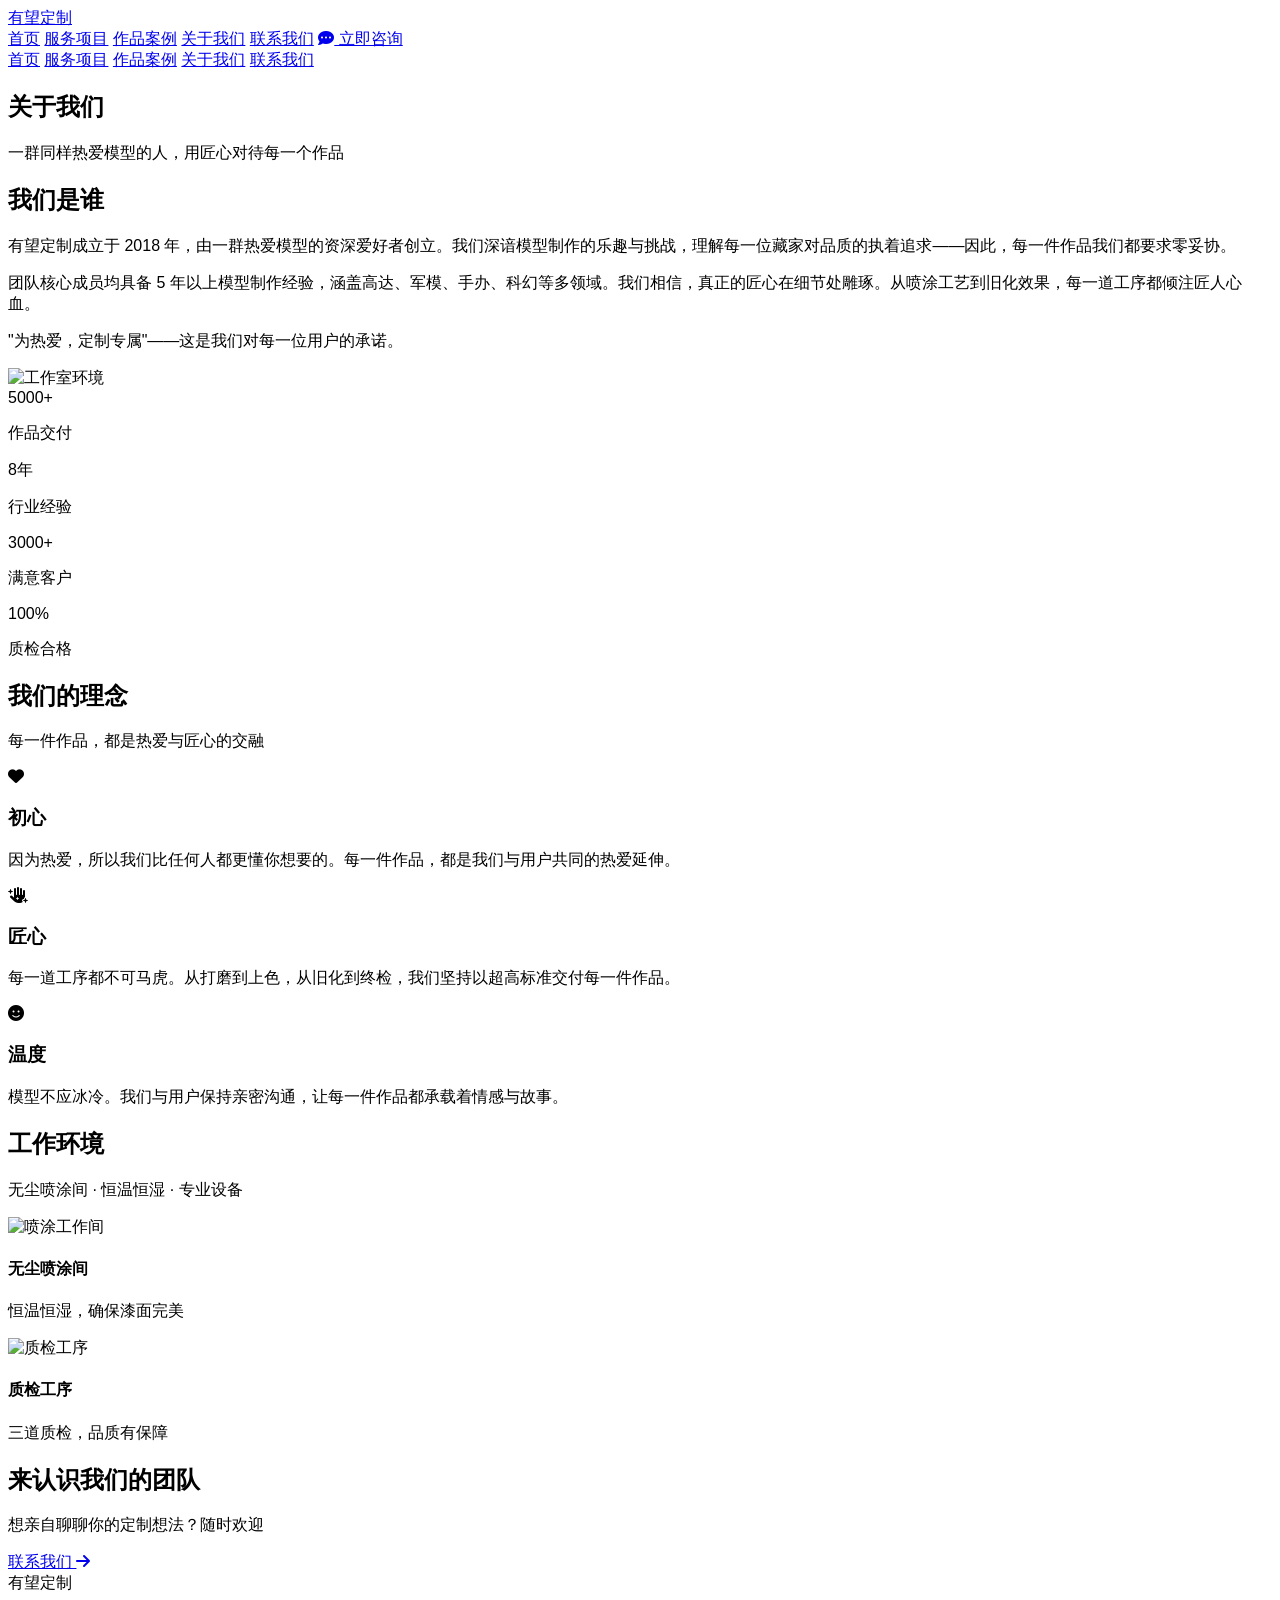
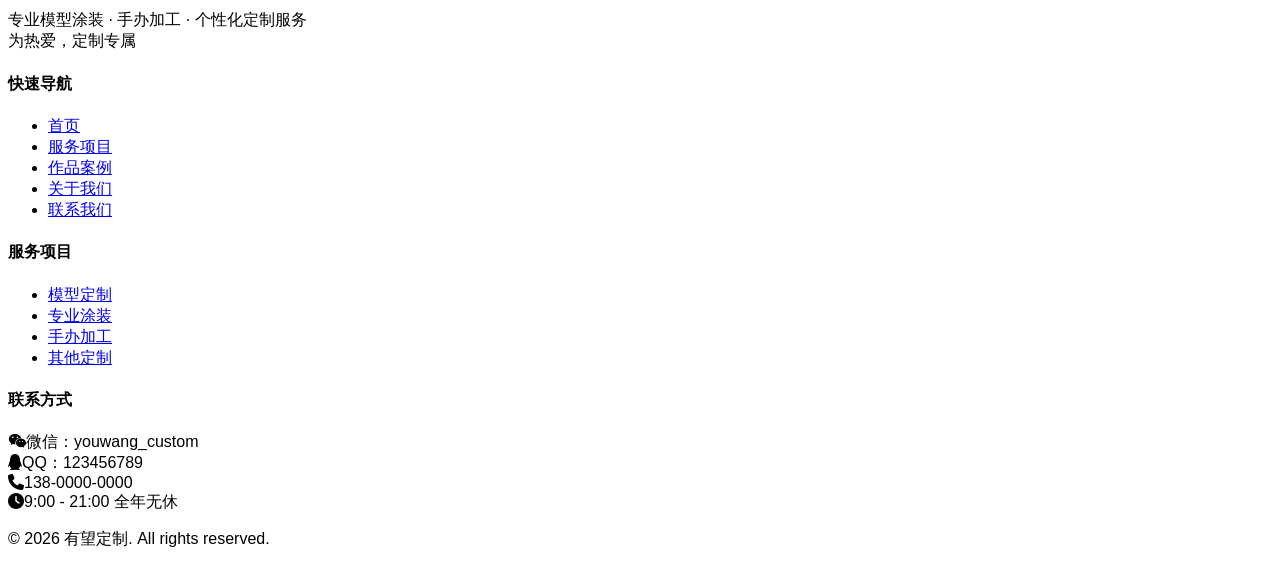
==== about.html @ 632e5db3 "Initial website deployment" ====
<!DOCTYPE html>
<html lang="zh-CN">
<head>
  <meta charset="UTF-8">
  <meta name="viewport" content="width=device-width, initial-scale=1.0, viewport-fit=cover">
  <meta name="theme-color" content="#2C3E50">
  <link rel="icon" href="data:image/svg+xml,<svg xmlns='http://www.w3.org/2000/svg' viewBox='0 0 100 100'><text y='.9em' font-size='90'>🎨</text></svg>">
  <link rel="stylesheet" href="https://cdnjs.cloudflare.com/ajax/libs/font-awesome/6.5.0/css/all.min.css">
  <script src="https://cdn.tailwindcss.com"></script>
  <script>
    tailwind.config = {
      theme: {
        extend: {
          colors: {
            primary: '#2C3E50',
            'primary-light': '#34495e',
            'primary-dark': '#1a252f',
            accent: '#E67E22',
            'accent-hover': '#d35400',
          }
        }
      }
    }
  </script>
  <link rel="stylesheet" href="css/style.css">
  <title>关于我们 — 有望定制</title>
  <meta name="description" content="有望定制——一群热爱模型的匠人，专注模型涂装、手办加工与个性化定制。">
</head>
<body class="font-sans text-gray-900 bg-white antialiased overflow-x-hidden" style="font-family:-apple-system,BlinkMacSystemFont,'SF Pro Text','PingFang SC','Microsoft YaHei',sans-serif;">

  <!-- Header -->
  <header id="site-header" class="fixed top-0 left-0 right-0 z-[1000] h-[68px] bg-white/85 backdrop-blur-2xl shadow-[0_1px_0_rgba(0,0,0,0.05),0_4px_16px_rgba(0,0,0,0.04)] transition-all duration-300">
    <div class="flex items-center justify-between h-[68px] px-6 max-w-[1120px] mx-auto">
      <a href="index.html" class="text-[22px] font-bold text-gray-900 tracking-[-0.03em]">
        有望<span class="text-accent">定制</span>
      </a>
      <nav class="hidden lg:flex items-center gap-8">
        <a href="index.html" class="nav-link text-[15px] font-medium text-gray-500 hover:text-gray-900 relative py-1 after:absolute after:-bottom-[3px] after:left-0 after:right-0 after:h-[2.5px] after:rounded-sm after:bg-accent after:scale-x-0 after:origin-left after:transition-transform after:duration-300">首页</a>
        <a href="services.html" class="nav-link text-[15px] font-medium text-gray-500 hover:text-gray-900 relative py-1 after:absolute after:-bottom-[3px] after:left-0 after:right-0 after:h-[2.5px] after:rounded-sm after:bg-accent after:scale-x-0 after:origin-left after:transition-transform after:duration-300">服务项目</a>
        <a href="portfolio.html" class="nav-link text-[15px] font-medium text-gray-500 hover:text-gray-900 relative py-1 after:absolute after:-bottom-[3px] after:left-0 after:right-0 after:h-[2.5px] after:rounded-sm after:bg-accent after:scale-x-0 after:origin-left after:transition-transform after:duration-300">作品案例</a>
        <a href="about.html" class="nav-link text-[15px] font-medium text-gray-900 relative py-1 after:absolute after:-bottom-[3px] after:left-0 after:right-0 after:h-[2.5px] after:rounded-sm after:bg-accent after:scale-x-100 after:origin-left after:transition-transform after:duration-300">关于我们</a>
        <a href="contact.html" class="nav-link text-[15px] font-medium text-gray-500 hover:text-gray-900 relative py-1 after:absolute after:-bottom-[3px] after:left-0 after:right-0 after:h-[2.5px] after:rounded-sm after:bg-accent after:scale-x-0 after:origin-left after:transition-transform after:duration-300">联系我们</a>
        <a href="contact.html" class="inline-flex items-center gap-2 bg-gradient-to-br from-accent to-accent-hover text-white px-6 py-2.5 rounded-full text-[13px] font-semibold hover:scale-105 shadow-md transition-all duration-200"><i class="fas fa-comment-dots"></i> 立即咨询</a>
      </nav>
      <div id="hamburger" class="flex lg:hidden flex-col gap-[5px] cursor-pointer p-2 z-[1001]">
        <span class="block w-[23px] h-[2px] rounded-[1px] bg-gray-900 transition-all duration-300"></span>
        <span class="block w-[23px] h-[2px] rounded-[1px] bg-gray-900 transition-all duration-300"></span>
        <span class="block w-[23px] h-[2px] rounded-[1px] bg-gray-900 transition-all duration-300"></span>
      </div>
    </div>
    <div id="mobile-nav" class="mobile-nav fixed inset-0 bg-white/97 backdrop-blur-3xl z-[999] flex flex-col items-center justify-center gap-12 opacity-0 pointer-events-none transition-opacity duration-[420ms]">
      <a href="index.html" class="text-[28px] font-medium text-gray-900 tracking-[-0.02em] hover:text-accent transition-colors">首页</a>
      <a href="services.html" class="text-[28px] font-medium text-gray-900 tracking-[-0.02em] hover:text-accent transition-colors">服务项目</a>
      <a href="portfolio.html" class="text-[28px] font-medium text-gray-900 tracking-[-0.02em] hover:text-accent transition-colors">作品案例</a>
      <a href="about.html" class="text-[28px] font-medium text-gray-900 tracking-[-0.02em] hover:text-accent transition-colors">关于我们</a>
      <a href="contact.html" class="text-[28px] font-medium text-gray-900 tracking-[-0.02em] hover:text-accent transition-colors">联系我们</a>
    </div>
  </header>

  <!-- Page Hero -->
  <section class="relative min-h-[340px] flex items-center justify-center text-center text-white overflow-hidden">
    <div class="absolute inset-0 bg-cover bg-center" style="background-image:url('https://baas-api.wanwang.xin/toc/image/preview/high-quality-model-figure-painting-detail-closeup.jpg?w=1920&h=600');">
      <div class="absolute inset-0 bg-gradient-to-b from-primary/88 via-primary/75 to-primary/65"></div>
    </div>
    <div class="relative z-10 max-w-[1120px] mx-auto px-6 pt-24 pb-12">
      <h1 class="text-[clamp(28px,4.2vw,50px)] font-bold mb-2 tracking-[-0.03em]">关于我们</h1>
      <p class="text-[15px] text-white/55">一群同样热爱模型的人，用匠心对待每一个作品</p>
    </div>
  </section>

  <!-- Intro -->
  <section class="py-28 bg-white">
    <div class="max-w-[1120px] mx-auto px-6">
      <div class="grid grid-cols-1 lg:grid-cols-2 gap-16 items-center">
        <div class="animate-on-scroll order-2 lg:order-1">
          <h2 class="text-[clamp(20px,2.4vw,30px)] font-bold text-gray-900 mb-5 tracking-[-0.03em]">我们是谁</h2>
          <p class="text-[15px] text-gray-500 leading-relaxed mb-6">有望定制成立于 2018 年，由一群热爱模型的资深爱好者创立。我们深谙模型制作的乐趣与挑战，理解每一位藏家对品质的执着追求——因此，每一件作品我们都要求零妥协。</p>
          <p class="text-[15px] text-gray-500 leading-relaxed mb-4">团队核心成员均具备 5 年以上模型制作经验，涵盖高达、军模、手办、科幻等多领域。我们相信，真正的匠心在细节处雕琢。从喷涂工艺到旧化效果，每一道工序都倾注匠人心血。</p>
          <p class="text-[15px] text-gray-500 leading-relaxed">"为热爱，定制专属"——这是我们对每一位用户的承诺。</p>
        </div>
        <div class="animate-on-scroll order-1 lg:order-2 rounded-2xl overflow-hidden shadow-xl">
          <img src="https://baas-api.wanwang.xin/toc/image/preview/high-quality-model-figure-painting-detail-closeup.jpg?w=640&h=480" alt="工作室环境" class="w-full aspect-[4/3] object-cover" loading="lazy">
        </div>
      </div>
    </div>
  </section>

  <!-- Stats -->
  <section class="py-16 bg-gradient-to-br from-primary to-primary-light">
    <div class="max-w-[1120px] mx-auto px-6">
      <div class="grid grid-cols-2 lg:grid-cols-4 gap-8 text-center text-white">
        <div class="animate-on-scroll animate-delay-1"><div class="text-[clamp(32px,4vw,48px)] font-bold">5000<span class="text-accent">+</span></div><p class="text-[13px] text-white/50 mt-1">作品交付</p></div>
        <div class="animate-on-scroll animate-delay-2"><div class="text-[clamp(32px,4vw,48px)] font-bold">8<span class="text-accent">年</span></div><p class="text-[13px] text-white/50 mt-1">行业经验</p></div>
        <div class="animate-on-scroll animate-delay-3"><div class="text-[clamp(32px,4vw,48px)] font-bold">3000<span class="text-accent">+</span></div><p class="text-[13px] text-white/50 mt-1">满意客户</p></div>
        <div class="animate-on-scroll animate-delay-4"><div class="text-[clamp(32px,4vw,48px)] font-bold">100<span class="text-accent">%</span></div><p class="text-[13px] text-white/50 mt-1">质检合格</p></div>
      </div>
    </div>
  </section>

  <!-- Philosophy -->
  <section class="py-28 bg-[#FAF8F5]">
    <div class="max-w-[1120px] mx-auto px-6">
      <h2 class="text-[clamp(24px,3.2vw,38px)] font-bold text-center text-gray-900 mb-3 tracking-[-0.03em] animate-on-scroll">我们的理念</h2>
      <div class="w-[52px] h-[3.5px] bg-accent rounded-sm mx-auto mt-4 mb-12"></div>
      <p class="text-[15px] text-gray-500 text-center max-w-[580px] mx-auto mb-16 leading-relaxed animate-on-scroll">每一件作品，都是热爱与匠心的交融</p>
      <div class="grid grid-cols-1 md:grid-cols-3 gap-12">
        <div class="animate-on-scroll animate-delay-1 text-center p-8 rounded-2xl hover:bg-white hover:shadow-lg transition-all duration-300 group">
          <div class="w-20 h-20 rounded-xl bg-orange-50 flex items-center justify-center mx-auto mb-6 group-hover:bg-accent transition-all duration-300">
            <i class="fas fa-heart text-[32px] text-accent group-hover:text-white transition-colors duration-300"></i>
          </div>
          <h3 class="text-[19px] font-semibold text-gray-900 mb-2">初心</h3>
          <p class="text-[15px] text-gray-500 leading-relaxed">因为热爱，所以我们比任何人都更懂你想要的。每一件作品，都是我们与用户共同的热爱延伸。</p>
        </div>
        <div class="animate-on-scroll animate-delay-2 text-center p-8 rounded-2xl hover:bg-white hover:shadow-lg transition-all duration-300 group">
          <div class="w-20 h-20 rounded-xl bg-orange-50 flex items-center justify-center mx-auto mb-6 group-hover:bg-accent transition-all duration-300">
            <i class="fas fa-hand-sparkles text-[32px] text-accent group-hover:text-white transition-colors duration-300"></i>
          </div>
          <h3 class="text-[19px] font-semibold text-gray-900 mb-2">匠心</h3>
          <p class="text-[15px] text-gray-500 leading-relaxed">每一道工序都不可马虎。从打磨到上色，从旧化到终检，我们坚持以超高标准交付每一件作品。</p>
        </div>
        <div class="animate-on-scroll animate-delay-3 text-center p-8 rounded-2xl hover:bg-white hover:shadow-lg transition-all duration-300 group">
          <div class="w-20 h-20 rounded-xl bg-orange-50 flex items-center justify-center mx-auto mb-6 group-hover:bg-accent transition-all duration-300">
            <i class="fas fa-smile text-[32px] text-accent group-hover:text-white transition-colors duration-300"></i>
          </div>
          <h3 class="text-[19px] font-semibold text-gray-900 mb-2">温度</h3>
          <p class="text-[15px] text-gray-500 leading-relaxed">模型不应冰冷。我们与用户保持亲密沟通，让每一件作品都承载着情感与故事。</p>
        </div>
      </div>
    </div>
  </section>

  <!-- Work Environment -->
  <section class="py-28 bg-white">
    <div class="max-w-[1120px] mx-auto px-6">
      <h2 class="text-[clamp(24px,3.2vw,38px)] font-bold text-center text-gray-900 mb-3 tracking-[-0.03em] animate-on-scroll">工作环境</h2>
      <div class="w-[52px] h-[3.5px] bg-accent rounded-sm mx-auto mt-4 mb-12"></div>
      <p class="text-[15px] text-gray-500 text-center max-w-[580px] mx-auto mb-16 leading-relaxed animate-on-scroll">无尘喷涂间 · 恒温恒湿 · 专业设备</p>
      <div class="grid grid-cols-1 sm:grid-cols-2 gap-6">
        <div class="animate-on-scroll animate-delay-1 rounded-2xl overflow-hidden shadow-sm border border-black/5 hover:-translate-y-2 hover:shadow-2xl transition-all duration-300">
          <img src="https://baas-api.wanwang.xin/toc/image/preview/detailed-gundam-model-gold-white-color-scheme.jpg?w=600&h=400" alt="喷涂工作间" class="w-full aspect-[3/2] object-cover" loading="lazy">
          <div class="p-5"><h4 class="text-[15px] font-semibold text-gray-900 mb-1">无尘喷涂间</h4><p class="text-[13px] text-gray-500">恒温恒湿，确保漆面完美</p></div>
        </div>
        <div class="animate-on-scroll animate-delay-2 rounded-2xl overflow-hidden shadow-sm border border-black/5 hover:-translate-y-2 hover:shadow-2xl transition-all duration-300">
          <img src="https://baas-api.wanwang.xin/toc/image/preview/mecha-robot-model-metallic-paint-job.jpg?w=600&h=400" alt="质检工序" class="w-full aspect-[3/2] object-cover" loading="lazy">
          <div class="p-5"><h4 class="text-[15px] font-semibold text-gray-900 mb-1">质检工序</h4><p class="text-[13px] text-gray-500">三道质检，品质有保障</p></div>
        </div>
      </div>
    </div>
  </section>

  <!-- CTA -->
  <section class="relative py-32 bg-gradient-to-br from-primary to-primary-light text-center overflow-hidden">
    <div class="absolute top-[-45%] right-[-18%] w-[600px] h-[600px] rounded-full bg-[radial-gradient(circle,rgba(255,255,255,0.07)_0%,transparent_70%)] pointer-events-none"></div>
    <div class="absolute bottom-[-35%] left-[-12%] w-[440px] h-[440px] rounded-full bg-[radial-gradient(circle,rgba(230,126,34,0.12)_0%,transparent_70%)] pointer-events-none"></div>
    <div class="relative z-10 max-w-[1120px] mx-auto px-6">
      <h2 class="text-[clamp(24px,3.2vw,38px)] font-bold text-white mb-4 tracking-[-0.03em] animate-on-scroll">来认识我们的团队</h2>
      <p class="text-white/55 text-base mb-10 max-w-[560px] mx-auto leading-relaxed animate-on-scroll">想亲自聊聊你的定制想法？随时欢迎</p>
      <a href="contact.html" class="animate-on-scroll inline-flex items-center gap-2 bg-gradient-to-br from-accent to-accent-hover text-white px-[52px] py-[17px] rounded-full text-[17px] font-semibold shadow-[0_4px_24px_rgba(0,0,0,0.20)] hover:-translate-y-0.5 hover:shadow-[0_8px_32px_rgba(0,0,0,0.28)] transition-all duration-200">
        联系我们 <i class="fas fa-arrow-right"></i>
      </a>
    </div>
  </section>

  <!-- Footer -->
  <footer class="bg-primary-dark pt-16">
    <div class="max-w-[1120px] mx-auto px-6">
      <div class="grid grid-cols-1 sm:grid-cols-2 lg:grid-cols-[1.4fr_1fr_1fr_1fr] gap-12 pb-12">
        <div>
          <div class="text-xl font-bold text-white mb-4 tracking-[-0.02em]">有望<span class="text-accent">定制</span></div>
          <p class="text-[13px] leading-[1.85] text-white/40">专业模型涂装 · 手办加工 · 个性化定制服务<br>为热爱，定制专属</p>
        </div>
        <div>
          <h4 class="text-[13px] font-semibold text-white/45 mb-6 uppercase tracking-[0.08em]">快速导航</h4>
          <ul class="space-y-2">
            <li><a href="index.html" class="text-[13px] text-white/45 hover:text-accent transition-colors duration-200">首页</a></li>
            <li><a href="services.html" class="text-[13px] text-white/45 hover:text-accent transition-colors duration-200">服务项目</a></li>
            <li><a href="portfolio.html" class="text-[13px] text-white/45 hover:text-accent transition-colors duration-200">作品案例</a></li>
            <li><a href="about.html" class="text-[13px] text-white/45 hover:text-accent transition-colors duration-200">关于我们</a></li>
            <li><a href="contact.html" class="text-[13px] text-white/45 hover:text-accent transition-colors duration-200">联系我们</a></li>
          </ul>
        </div>
        <div>
          <h4 class="text-[13px] font-semibold text-white/45 mb-6 uppercase tracking-[0.08em]">服务项目</h4>
          <ul class="space-y-2">
            <li><a href="services.html" class="text-[13px] text-white/45 hover:text-accent transition-colors duration-200">模型定制</a></li>
            <li><a href="services.html" class="text-[13px] text-white/45 hover:text-accent transition-colors duration-200">专业涂装</a></li>
            <li><a href="services.html" class="text-[13px] text-white/45 hover:text-accent transition-colors duration-200">手办加工</a></li>
            <li><a href="services.html" class="text-[13px] text-white/45 hover:text-accent transition-colors duration-200">其他定制</a></li>
          </ul>
        </div>
        <div>
          <h4 class="text-[13px] font-semibold text-white/45 mb-6 uppercase tracking-[0.08em]">联系方式</h4>
          <div class="space-y-2">
            <div class="flex items-center gap-2 text-[13px] text-white/45"><i class="fab fa-weixin text-accent w-4 text-center text-xs"></i><span>微信：youwang_custom</span></div>
            <div class="flex items-center gap-2 text-[13px] text-white/45"><i class="fab fa-qq text-accent w-4 text-center text-xs"></i><span>QQ：123456789</span></div>
            <div class="flex items-center gap-2 text-[13px] text-white/45"><i class="fas fa-phone text-accent w-4 text-center text-xs"></i><span>138-0000-0000</span></div>
            <div class="flex items-center gap-2 text-[13px] text-white/45"><i class="fas fa-clock text-accent w-4 text-center text-xs"></i><span>9:00 - 21:00 全年无休</span></div>
          </div>
        </div>
      </div>
      <div class="border-t border-white/5 py-6 text-center text-xs text-white/25">
        <p>&copy; 2026 有望定制. All rights reserved.</p>
      </div>
    </div>
  </footer>

  <script src="js/main.js"></script>
</body>
</html>
---- css/style.css ----
/* ================================================================
   Design System & Animations — 有望定制 (YouWang Custom)
   Primary: #2C3E50 | Accent: #E67E22
   ================================================================ */

/* ---------- Scroll Reveal ---------- */
.animate-on-scroll {
  opacity: 0;
  transform: translateY(28px);
  transition: opacity 0.7s cubic-bezier(0.18, 0.89, 0.32, 1.02),
              transform 0.7s cubic-bezier(0.18, 0.89, 0.32, 1.02);
}
.animated {
  opacity: 1;
  transform: translateY(0);
}

/* Staggered delays */
.animate-delay-1 { transition-delay: 0.08s; }
.animate-delay-2 { transition-delay: 0.16s; }
.animate-delay-3 { transition-delay: 0.24s; }
.animate-delay-4 { transition-delay: 0.32s; }

/* ---------- Header ---------- */
#site-header.scrolled {
  background: rgba(255, 255, 255, 0.88);
  backdrop-filter: blur(18px);
  -webkit-backdrop-filter: blur(18px);
  box-shadow: 0 1px 0 rgba(0, 0, 0, 0.06), 0 4px 20px rgba(0, 0, 0, 0.06);
}

/* On dark-hero pages (index), scrolled header turns white */
#site-header.home-dark.scrolled {
  background: rgba(255, 255, 255, 0.88);
  box-shadow: 0 1px 0 rgba(0, 0, 0, 0.06), 0 4px 20px rgba(0, 0, 0, 0.06);
}

/* ---------- Mobile Nav ---------- */
.mobile-nav.open {
  opacity: 1;
  pointer-events: auto;
}

/* ---------- Hamburger ---------- */
#hamburger.active span:nth-child(1) {
  transform: translateY(7px) rotate(45deg);
}
#hamburger.active span:nth-child(2) {
  opacity: 0;
}
#hamburger.active span:nth-child(3) {
  transform: translateY(-7px) rotate(-45deg);
}

/* ---------- FAQ Accordion ---------- */
.faq-item.active .faq-header i {
  transform: rotate(45deg);
}
.faq-body-content {
  transition: max-height 0.42s cubic-bezier(0.65, 0, 0.35, 1);
}

/* ---------- Portfolio Filter ---------- */
.filter-btn {
  padding: 0.6em 1.5em;
  border-radius: 9999px;
  font-size: 14px;
  font-weight: 600;
  cursor: pointer;
  border: none;
  outline: none;
  transition: all 0.22s ease;
}
.filter-btn.active {
  background: linear-gradient(135deg, #E67E22, #d35400);
  color: #fff;
  box-shadow: 0 2px 12px rgba(230, 126, 34, 0.28);
}

/* ---------- Modal ---------- */
#modal-overlay.show {
  opacity: 1;
  pointer-events: auto;
}

/* ---------- Hero Parallax ---------- */
.hero-bg {
  will-change: transform;
}

/* ---------- Float Bounce ---------- */
@keyframes float-bounce {
  0%, 100% { transform: translateY(0); }
  50% { transform: translateY(8px); }
}

/* ---------- CTA Shimmer ---------- */
.cta-shimmer::after {
  content: '';
  position: absolute;
  top: 0; left: -100%;
  width: 60%;
  height: 100%;
  background: linear-gradient(90deg, transparent, rgba(255,255,255,0.18), transparent);
  animation: shimmer-slide 2.8s ease-in-out infinite;
}
@keyframes shimmer-slide {
  0% { left: -100%; }
  100% { left: 120%; }
}

/* ---------- Responsive ---------- */
@media (max-width: 1023px) {
  #site-header {
    background: rgba(255, 255, 255, 0.85);
    backdrop-filter: blur(18px);
    -webkit-backdrop-filter: blur(18px);
  }
}

@media (max-width: 639px) {
  .hero-content h1 {
    font-size: clamp(32px, 9vw, 44px);
  }
}

/* ---------- Selection ---------- */
::selection {
  background: #E67E22;
  color: #fff;
}
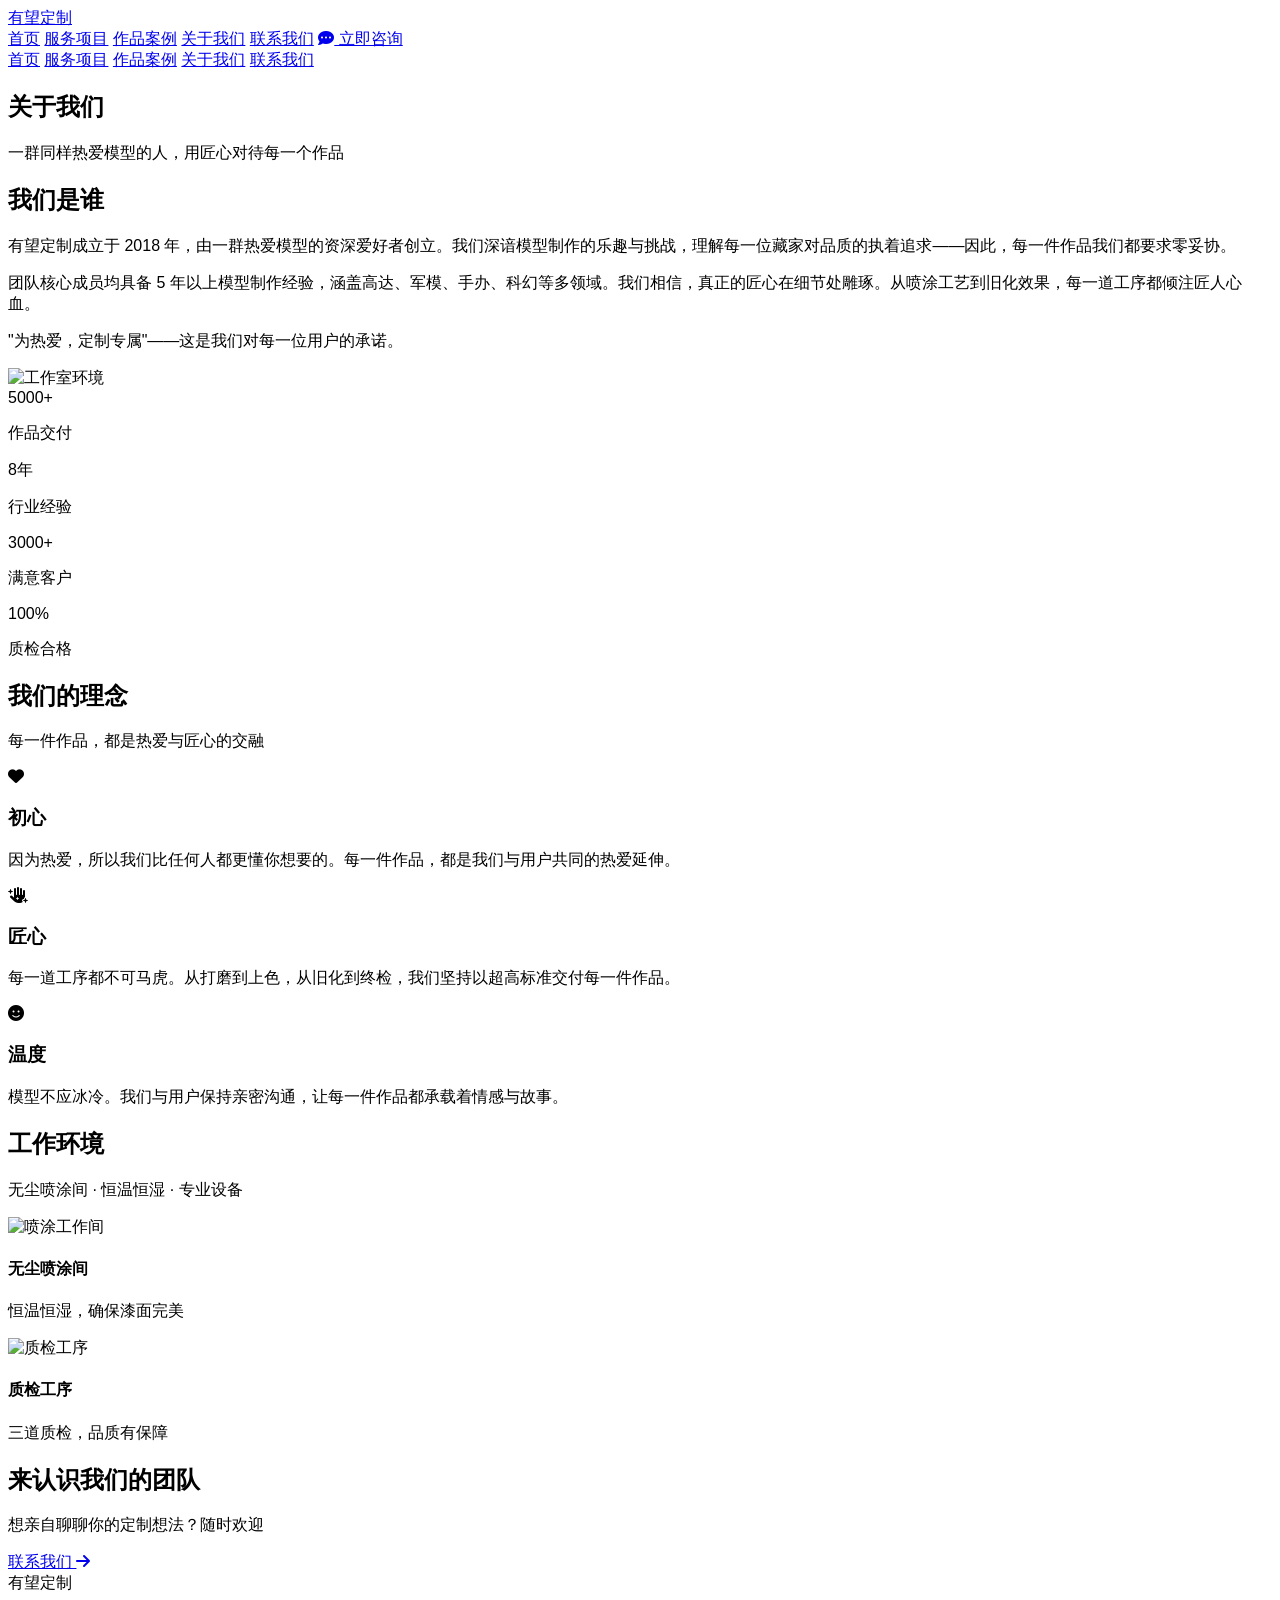
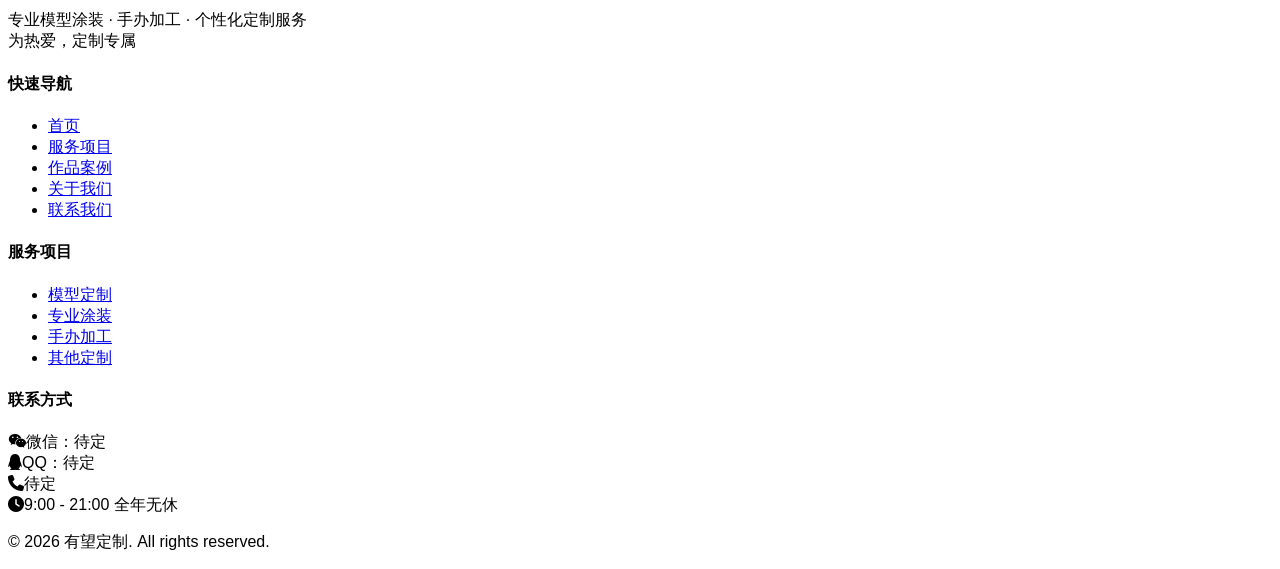
==== commit 9e272e3f: "联系方式替换为待定 & 全部图片加水印" ====
--- a/about.html
+++ b/about.html
@@ -191,9 +191,9 @@
         <div>
           <h4 class="text-[13px] font-semibold text-white/45 mb-6 uppercase tracking-[0.08em]">联系方式</h4>
           <div class="space-y-2">
-            <div class="flex items-center gap-2 text-[13px] text-white/45"><i class="fab fa-weixin text-accent w-4 text-center text-xs"></i><span>微信：youwang_custom</span></div>
-            <div class="flex items-center gap-2 text-[13px] text-white/45"><i class="fab fa-qq text-accent w-4 text-center text-xs"></i><span>QQ：123456789</span></div>
-            <div class="flex items-center gap-2 text-[13px] text-white/45"><i class="fas fa-phone text-accent w-4 text-center text-xs"></i><span>138-0000-0000</span></div>
+            <div class="flex items-center gap-2 text-[13px] text-white/45"><i class="fab fa-weixin text-accent w-4 text-center text-xs"></i><span>微信：待定</span></div>
+            <div class="flex items-center gap-2 text-[13px] text-white/45"><i class="fab fa-qq text-accent w-4 text-center text-xs"></i><span>QQ：待定</span></div>
+            <div class="flex items-center gap-2 text-[13px] text-white/45"><i class="fas fa-phone text-accent w-4 text-center text-xs"></i><span>待定</span></div>
             <div class="flex items-center gap-2 text-[13px] text-white/45"><i class="fas fa-clock text-accent w-4 text-center text-xs"></i><span>9:00 - 21:00 全年无休</span></div>
           </div>
         </div>
